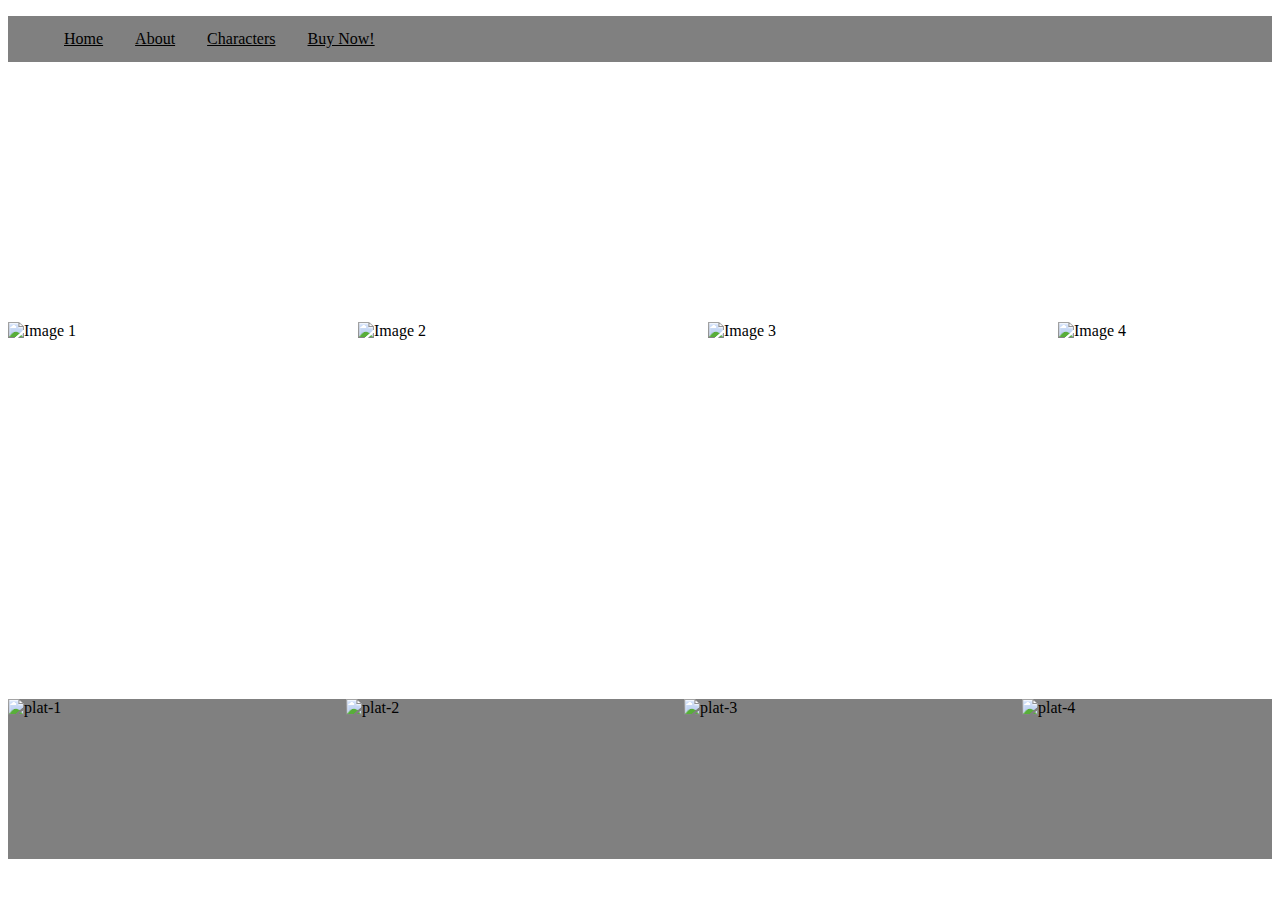
==== about.html @ 59a4c76a "Update 2/5/24" ====
<!DOCTYPE html>
<html lang="en">
<head>
    <meta charset="UTF-8">
    <meta name="viewport" content="width=device-width, initial-scale=1.0">
    <link rel="stylesheet" href="css/about.css">
    <title>Project 1</title>

</head>

<nav class="menu">
  <ul>
    <li><a href="./index.html">Home</a></li>
    <li><a href="./about.html">About</a></li>
    <li><a href="./characters.html">Characters</a></li>
    <li><a href="https://www.ea.com/games/starwars/battlefront/star-wars-battlefront-2/buy">Buy Now!</a></li>
</nav>

<h1>About</h1>

<p>Fight across the Star Wars galaxy in this all-new adventure that brings
    the fight across the ground, air, and space!  Play as your favorite
    heroes and villains to unleash their ultimate power.  Play on a 
    large variety of small-scale and large-scale maps with other players
    online.  Play our all-new original campaign which follows Iden
    Versio, the female commander of the Imperial Special Forces Unit:
    Inferno Squad. State-of-the-art A.I. powering NPCs, cutting-edge
    graphics and visual effects, next-level sound design, advanced 
    online multiplayer, and a thrilling story all come together to 
    create the most complete Star Wars package yet.<br>
    We’ll see you on the Battlefront!
</p>


<div class="image-row">
    <img src="https://i.ytimg.com/vi/2g9kHqXGPKc/maxresdefault.jpg" alt="Image 1" width="350px" height="200px">
    <img src="https://infinitemirai.files.wordpress.com/2017/10/starwarsbattlefrontii-2017-10-06-19-56-11-95.jpg" alt="Image 2" width="350px" height="200px">
    <img src="https://infinitemirai.files.wordpress.com/2017/10/starwarsbattlefrontii-2017-10-06-17-34-41-65.jpg" alt="Image 3" width="350px" height="200px">
    <img src="https://miro.medium.com/v2/da:true/resize:fit:1200/0*s7-5H7bpfhz6Mzvw" alt="Image 4" width="350px" height="200px">
  </div>

<h2>Available On These Platforms:</h2>

<div class="platforms">
    <img src="https://cdn.freebiesupply.com/logos/thumbs/2x/playstation-4-logo.png" alt="plat-1" width="250px" height="150px">
    <img src="https://xxboxnews.blob.core.windows.net/prod/sites/2/xboxone_rgb_stacked.png" alt="plat-2" width="250px" height="160px">
    <img src="https://download.logo.wine/logo/Microsoft_Windows/Microsoft_Windows-Logo.wine.png" alt="plat-3" width="250px" height="160px">
    <img src="https://seeklogo.com/images/X/xbox-cloud-gaming-logo-0B2C8AE4F6-seeklogo.com.png" alt="plat-4" width="250px" height="130px">
</div>
---- css/about.css ----
html{background-image: url(https://images.alphacoders.com/105/1059616.jpg);
background-repeat: no-repeat;
background-size: 1550px 950px;
}


.menu ul{
    list-style-type: none;
    background-color: grey;
    overflow: hidden;

}
.menu li{
    float: left;
}
.menu li a{
    display: block;
    color: black;
    text-align: center;
    padding: 14px 16px;
}
.menu li a:hover{
    background-color: darkorange;
}

h1{
    text-align: center;
    font-size: xx-large;
    color: white;
}

p{
    text-align: center;
    color: white;
}

.image-row {
    display: flex;
    justify-content: space-between;
    margin-top: 90px;
}

h2{
    text-align: center;
    margin-top: 100px;
    color: white;
}

.platforms{
display: flex;
justify-content: space-between;
margin-top: 50px;
background-color: grey;
}
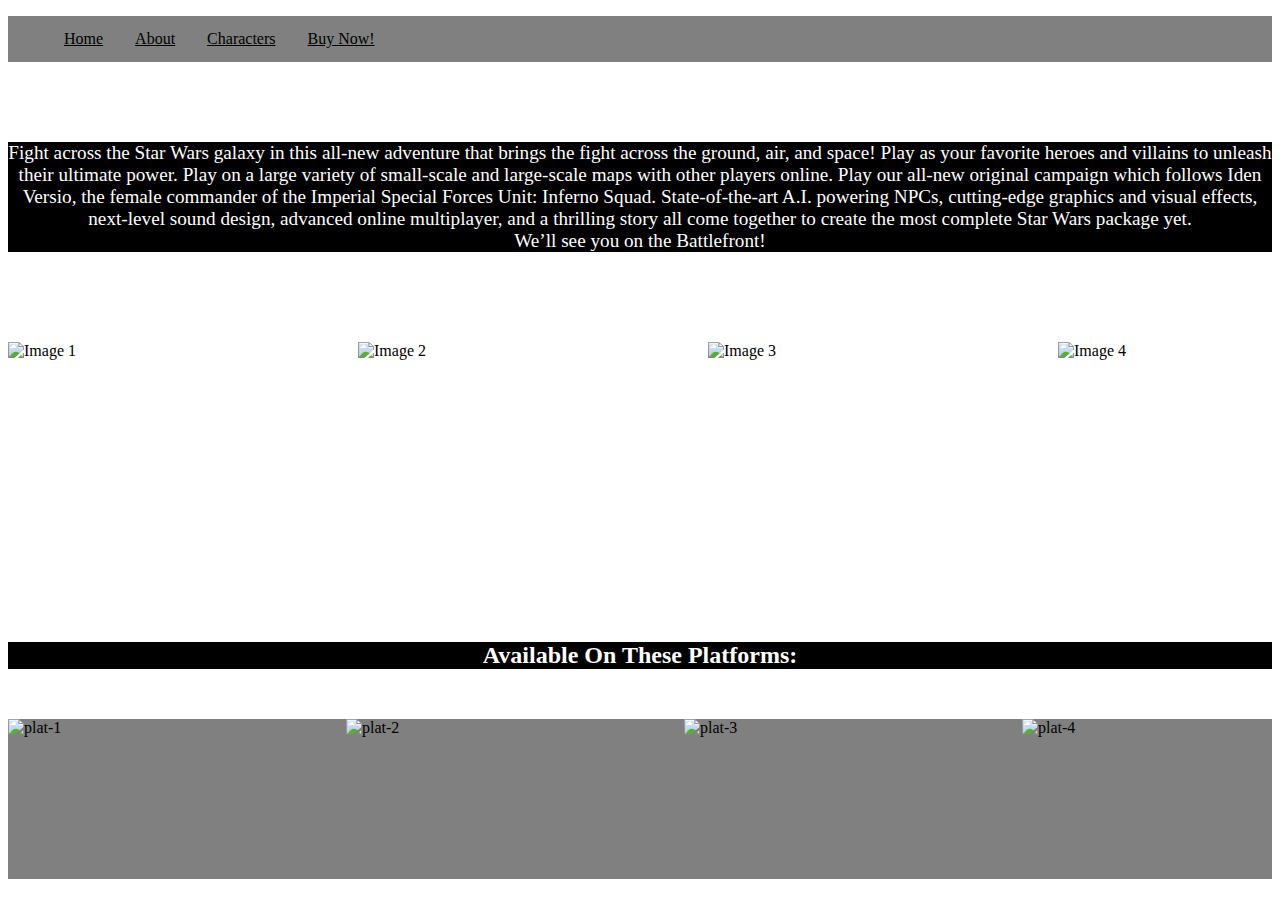
==== commit 93279904: "Update 2/6/24" ====
--- a/about.html
+++ b/about.html
@@ -4,6 +4,9 @@
     <meta charset="UTF-8">
     <meta name="viewport" content="width=device-width, initial-scale=1.0">
     <link rel="stylesheet" href="css/about.css">
+<style>
+        @import url('https://fonts.cdnfonts.com/css/star-wars');
+</style>
     <title>Project 1</title>
 
 </head>
--- a/css/about.css
+++ b/css/about.css
@@ -27,11 +27,15 @@
     text-align: center;
     font-size: xx-large;
     color: white;
+    font-family: 'Star Wars', sans-serif;
 }
 
 p{
     text-align: center;
     color: white;
+    font-size: larger;
+    background-color: black;
+    
 }
 
 .image-row {
@@ -44,6 +48,7 @@
     text-align: center;
     margin-top: 100px;
     color: white;
+    background-color: black;
 }
 
 .platforms{
